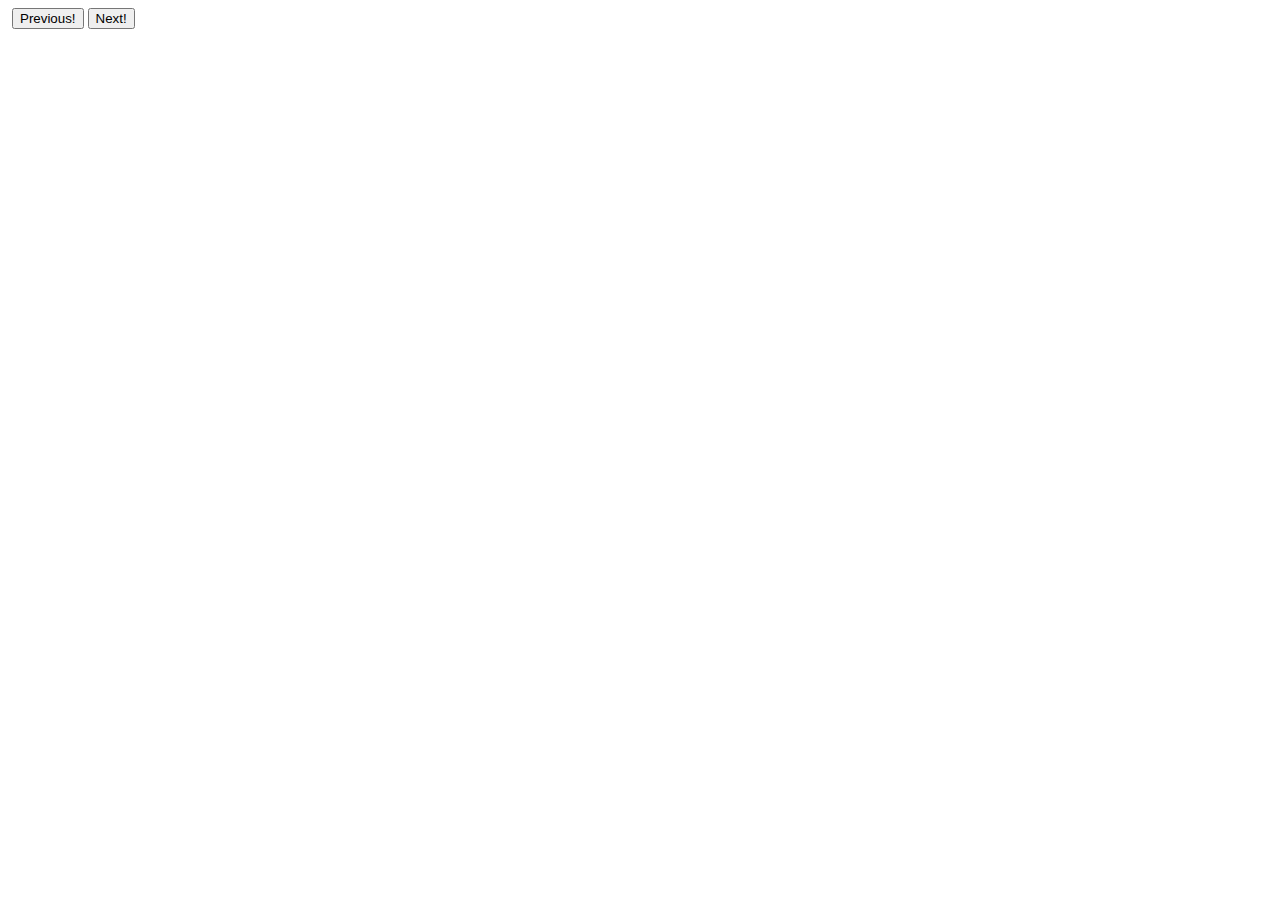
==== exercise2.html @ 34f0cd0f "Implemented exercise 2" ====
<!DOCTYPE html>
<html lang="en">
<head>
  <meta charset="UTF-8">
  <meta name="viewport" content="width=device-width, initial-scale=1.0">
  <meta http-equiv="X-UA-Compatible" content="ie=edge">
  <title>Exercise 2</title>
</head>
<body>
  <img src="" alt="" id="slideshow">
  <button id="previous" onclick="previous()">Previous!</button>
  <button id="next" onclick="next()">Next!</button>
</body>
</html>
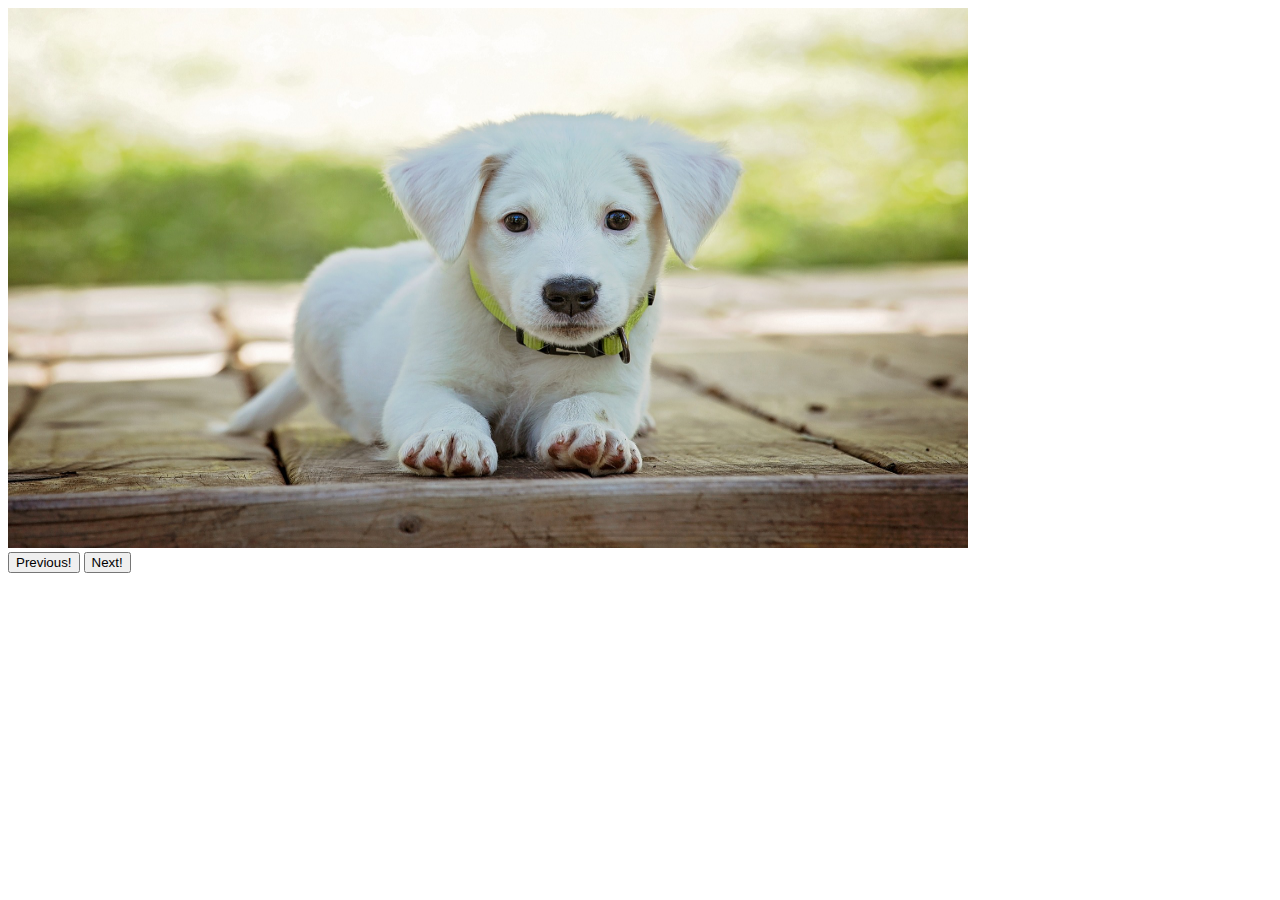
==== commit 3a9c7464: "Added images for the slideshow" ====
--- a/exercise2.html
+++ b/exercise2.html
@@ -7,8 +7,9 @@
   <title>Exercise 2</title>
 </head>
 <body>
-  <img src="" alt="" id="slideshow">
+    <img src="" alt="" id="slideshow"><br>
   <button id="previous" onclick="previous()">Previous!</button>
   <button id="next" onclick="next()">Next!</button>
+  <script src="js/ex2.js"></script>
 </body>
 </html>
